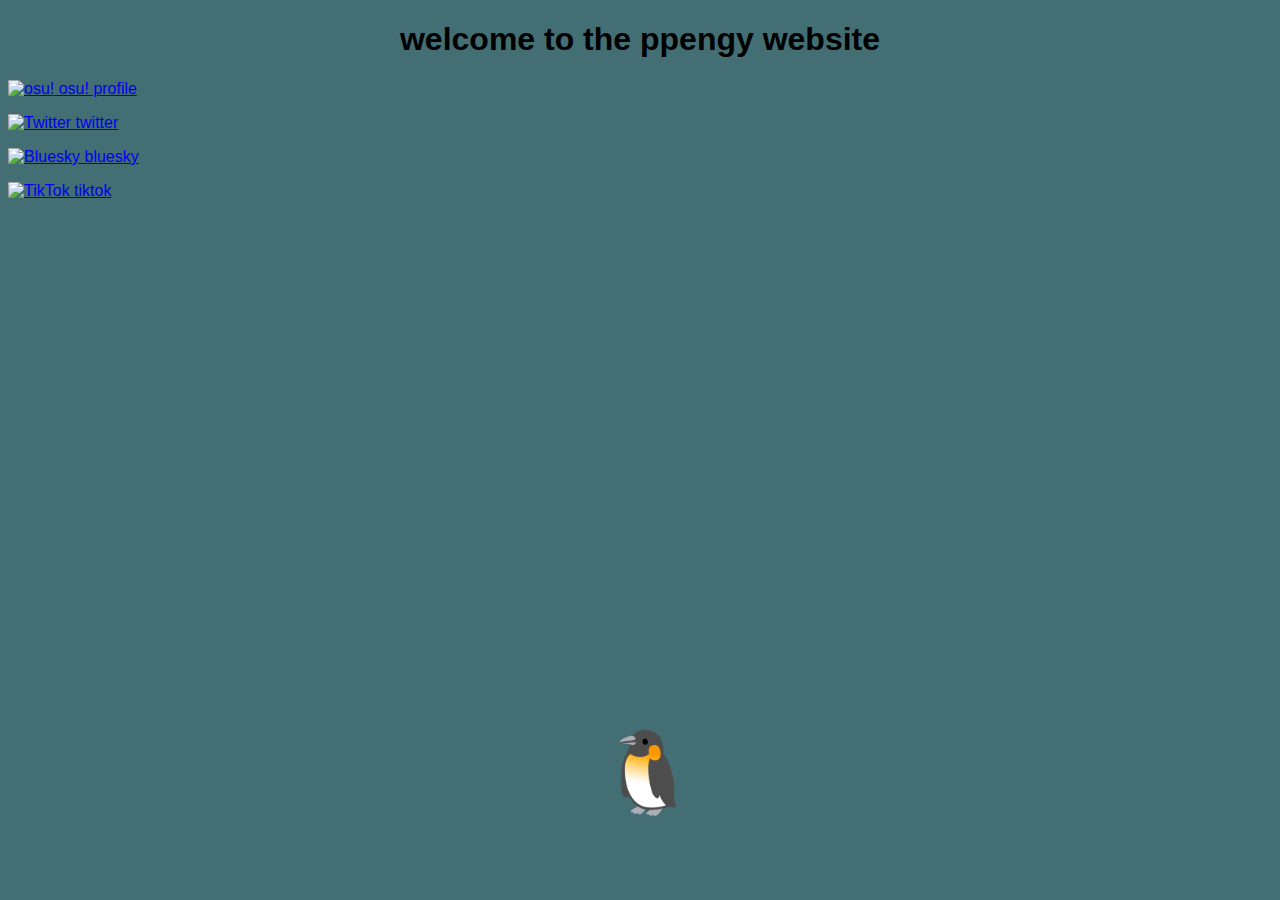
==== main/index.html @ e0b11485 "move so it works" ====
<!DOCTYPE html>
<html lang="en">

<html>

<head>
  <title>pengy</title>
  <style>
    body {
      font-family: Arial, sans-serif;
      text-align: start;
      background-color: #124951cb;
    }

    #penguin {
      position: fixed;
      bottom: 0px;
      width: 100%;
      text-align: center;
    }
  </style>
</head>

<body>
  <center>
    <h1>welcome to the ppengy website</h1>
  </center>
  <div class="link-container">
    <p class="social-link">
      <a href="https://osu.ppy.sh/users/8832233" target="_blank">
        <img src="images/osu.png" style="width:42px;height:42px;" alt="osu!"> osu! profile
      </a>
    </p>

    <p class="social-link">
      <a href="https://x.com/ppengy_" target="_blank">
        <img src="images/twitter.jpg" style="width:42px;height:42px;" alt="Twitter"> twitter
      </a>
    </p>

    <p class="social-link">
      <a href="https://bsky.app/profile/pengy.party" target="_blank">
        <img src="images/bsky.jpg" style="width:42px;height:42px;" alt="Bluesky"> bluesky
      </a>
    </p>

    <p class="social-link">
      <a href="https://www.tiktok.com/@ppengy_/" target="_blank">
        <img src="images/tiktok.png" style="width:42px;height:42px;" alt="TikTok"> tiktok
      </a>
    </p>
  </div>

  <div id="penguin" onclick="play()">
    <p style="font-size: 500%;">🐧</p>

  </div>

  <script>
    function play() {
      var audio = document.getElementById(getRandomInt(3));
      audio.play();
    }
    function getRandomInt(max) {
    return Math.floor(Math.random() * max).toString();
}
  </script>

  <audio id="0" src="audios/bruh.mp3"></audio>
  <audio id="1" src="audios/wow.mp3"></audio>
  <audio id="2" src="audios/fart.mp3"></audio>


</body>

</html>
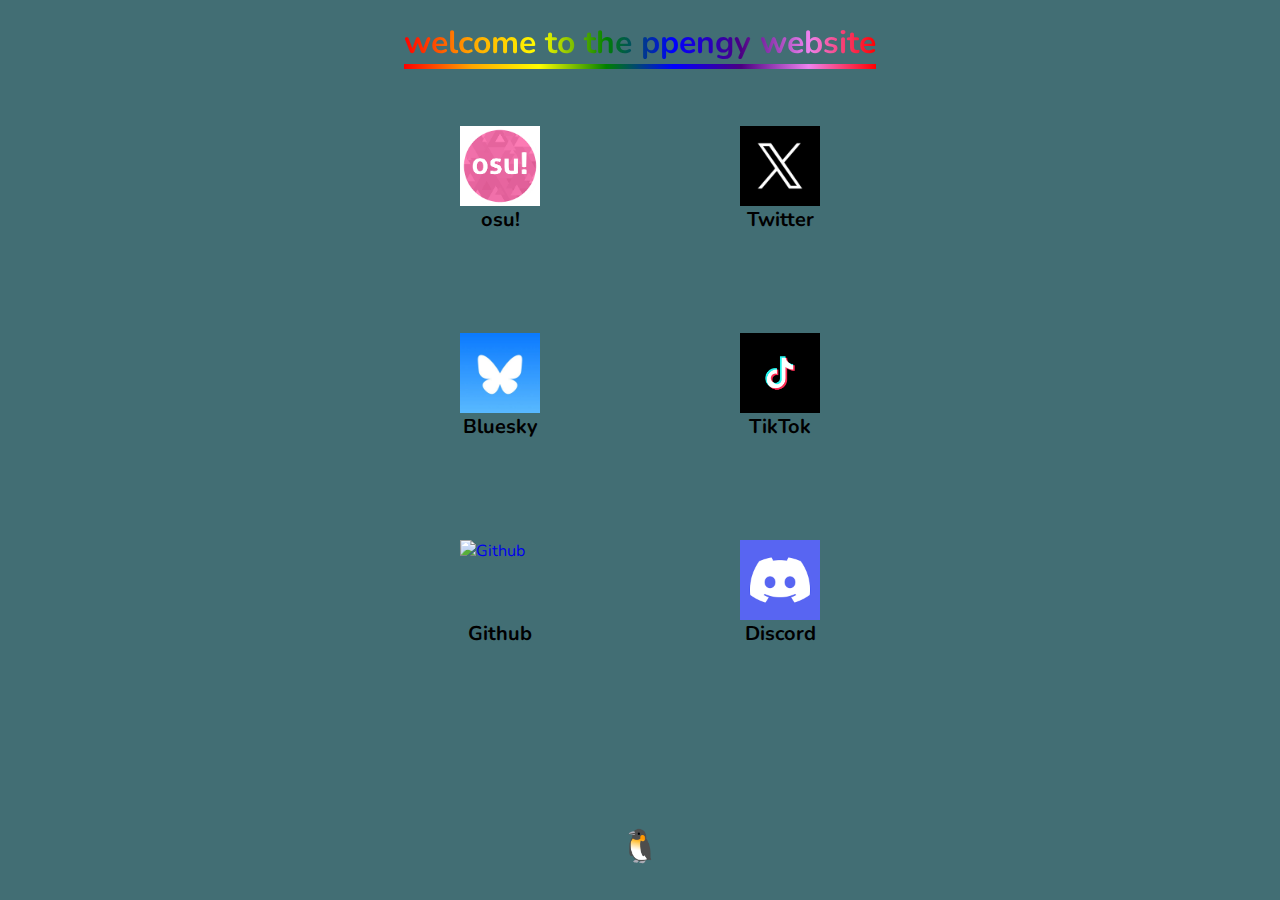
==== commit 2cc2928d: "add animations" ====
--- a/main/index.html
+++ b/main/index.html
@@ -1,76 +1,85 @@
 <!DOCTYPE html>
 <html lang="en">
 
-<html>
-
 <head>
+  <meta charset="UTF-8">
+  <meta name="viewport" content="width=device-width, initial-scale=1.0">
+  <link rel="stylesheet" type="text/css" href="styles.css">
+  <link rel="preconnect" href="https://fonts.googleapis.com">
+  <link rel="preconnect" href="https://fonts.gstatic.com" crossorigin>
+  <link href="https://fonts.googleapis.com/css2?family=Nunito:wght@200;400;700&display=swap" rel="stylesheet">
   <title>pengy</title>
-  <style>
-    body {
-      font-family: Arial, sans-serif;
-      text-align: start;
-      background-color: #124951cb;
-    }
-
-    #penguin {
-      position: fixed;
-      bottom: 0px;
-      width: 100%;
-      text-align: center;
-    }
-  </style>
 </head>
 
 <body>
-  <center>
-    <h1>welcome to the ppengy website</h1>
-  </center>
+  <h1>welcome to the ppengy website</h1>
+
   <div class="link-container">
-    <p class="social-link">
+    <div class="social-link">
       <a href="https://osu.ppy.sh/users/8832233" target="_blank">
-        <img src="images/osu.png" style="width:42px;height:42px;" alt="osu!"> osu! profile
+        <img src="images/osu.png" alt="osu!">
+        <span>osu!</span>
       </a>
-    </p>
+    </div>
 
-    <p class="social-link">
+    <div class="social-link">
       <a href="https://x.com/ppengy_" target="_blank">
-        <img src="images/twitter.jpg" style="width:42px;height:42px;" alt="Twitter"> twitter
+        <img src="images/twitter.jpg" alt="Twitter">
+        <span>Twitter</span>
       </a>
-    </p>
+    </div>
 
-    <p class="social-link">
+    <div class="social-link">
       <a href="https://bsky.app/profile/pengy.party" target="_blank">
-        <img src="images/bsky.jpg" style="width:42px;height:42px;" alt="Bluesky"> bluesky
+        <img src="images/bsky.jpg" alt="Bluesky">
+        <span>Bluesky</span>
       </a>
-    </p>
+    </div>
 
-    <p class="social-link">
+    <div class="social-link">
       <a href="https://www.tiktok.com/@ppengy_/" target="_blank">
-        <img src="images/tiktok.png" style="width:42px;height:42px;" alt="TikTok"> tiktok
+        <img src="images/tiktok.png" alt="TikTok">
+        <span>TikTok</span>
       </a>
-    </p>
+    </div>
+
+    <div class="social-link">
+      <a href="https://github.com/ppengy" target="_blank">
+        <img src="images/github.png" alt="Github">
+        <span>Github</span>
+      </a>
+    </div>
+
+    <div class="social-link">
+      <a href="https://discord.gg/c4rCfDG2KG" target="_blank">
+        <img src="images/discord.png" alt="Discord">
+        <span>Discord</span>
+      </a>
+    </div>
   </div>
 
+
+
   <div id="penguin" onclick="play()">
-    <p style="font-size: 500%;">🐧</p>
-
+    <p>🐧</p>
   </div>
 
   <script>
     function play() {
-      var audio = document.getElementById(getRandomInt(3));
+      var audioID = getRandomInt(3);
+      var audio = document.getElementById(audioID);
       audio.play();
+      penguin.append('🐧');
     }
+
     function getRandomInt(max) {
-    return Math.floor(Math.random() * max).toString();
-}
+      return Math.floor(Math.random() * max).toString();
+    }
   </script>
 
   <audio id="0" src="audios/bruh.mp3"></audio>
   <audio id="1" src="audios/wow.mp3"></audio>
   <audio id="2" src="audios/fart.mp3"></audio>
-
-
 </body>
 
 </html>--- a/main/styles.css
+++ b/main/styles.css
@@ -0,0 +1,104 @@
+.nunito-font {
+    font-family: "Nunito", sans-serif;
+    font-optical-sizing: auto;
+    font-weight: 200;
+    font-style: normal;
+}
+
+/* rainbow text credit to https://stackoverflow.com/a/71909116*/
+h1 {
+    text-align: center;
+    font-size: 32px;
+    font-family: "Nunito", sans-serif;
+    background-image: linear-gradient(to right, red, orange, yellow, green, blue, indigo, violet, red);
+    background-clip: text;
+    -webkit-text-fill-color: transparent;
+    position: relative;
+    animation: rainbow-animation 140s linear infinite;
+}
+
+h1::after {
+    content: '';
+    position: absolute;
+    left: 0;
+    right: 0;
+    bottom: -5px;
+    height: 5px;
+    background-image: linear-gradient(to right, red, orange, yellow, green, blue, indigo, violet, red);
+    animation: rainbow-animation 140s linear infinite;
+}
+
+@keyframes rainbow-animation {
+    to {
+        background-position: 4500vh;
+    }
+}
+
+body {
+    font-family: "Nunito", sans-serif;
+    background-color: #124951cb;
+    height: 100%;
+    margin: 0;
+    display: flex;
+    flex-direction: column;
+    align-items: center;
+    transition: background-color 0.5s ease;
+    animation: fadein 3s;
+}
+
+@keyframes fadein {
+    from {
+        opacity: 0;
+    }
+
+    to {
+        opacity: 1;
+    }
+}
+
+.link-container {
+    display: grid;
+    grid-template-columns: repeat(2, 1fr);
+    column-gap: 200px;
+    row-gap: 100px;
+    padding-top: 40px;
+    justify-content: center;
+}
+
+.link-container a {
+    text-decoration: none;
+    display: flex;
+    flex-direction: column;
+    align-items: center;
+}
+
+.link-container img {
+    display: block;
+    margin: 0 auto;
+    width: 80px;
+    height: 80px;
+    transition: transform 0.5s ease;
+}
+
+.social-link a:hover img {
+    transform: translateY(-10px) scale(1.25);
+}
+
+.link-container a span {
+    color: black;
+    text-decoration: none;
+    cursor: default;
+    font-size: 20px;
+    text-align: center;
+    font-weight: bold;
+}
+
+#penguin {
+    font-size: 200%;
+    margin: 0;
+    padding: 0;
+    position: fixed;
+    bottom: 0;
+    text-align: center;
+    cursor: pointer;
+}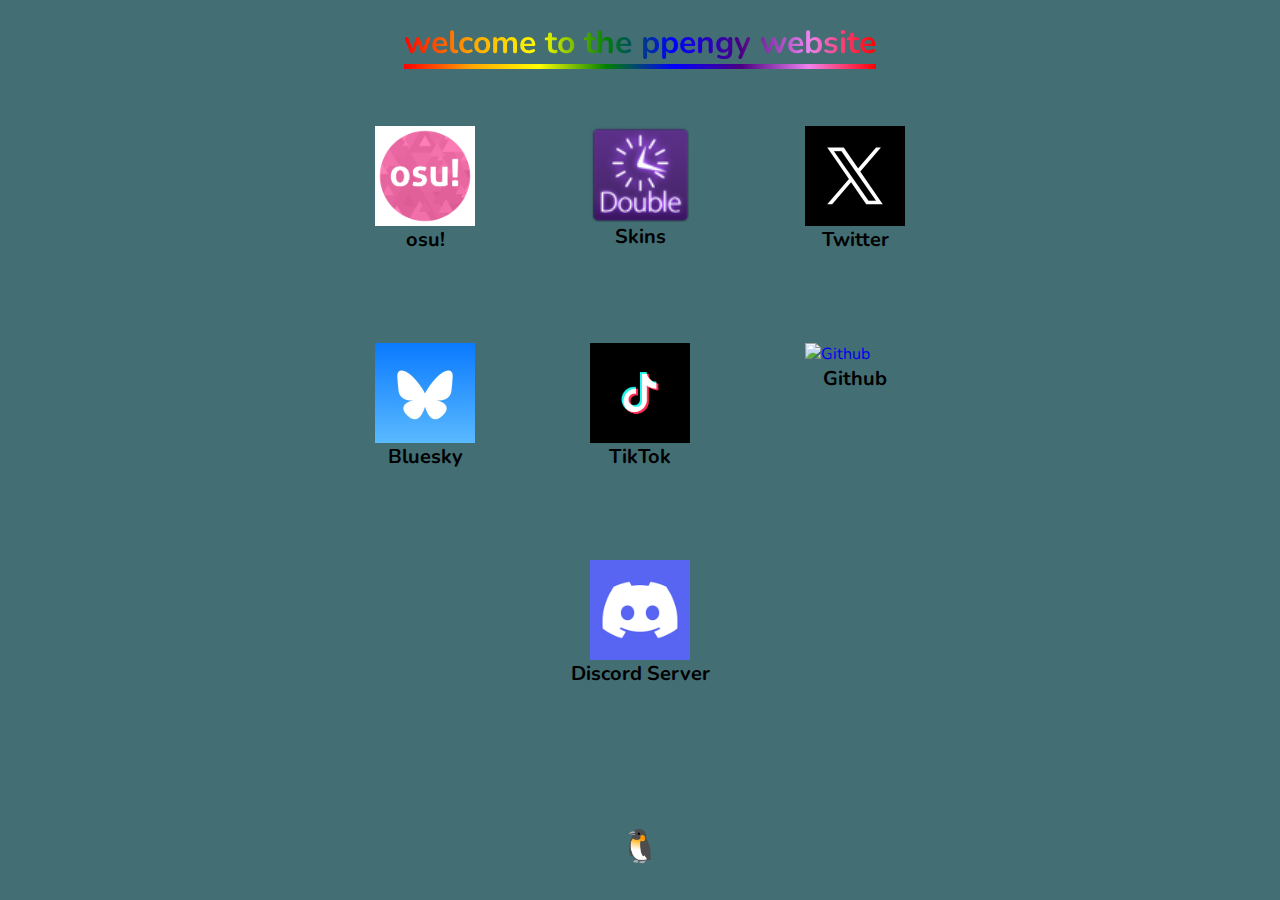
==== commit e4fedeb3: "added link for skins page" ====
--- a/main/index.html
+++ b/main/index.html
@@ -19,6 +19,12 @@
       <a href="https://osu.ppy.sh/users/8832233" target="_blank">
         <img src="images/osu.png" alt="osu!">
         <span>osu!</span>
+      </a>
+    </div>
+    <div class="social-link">
+      <a href="skins" target="_blank">
+        <img src="images/skins.png" alt="skins">
+        <span>Skins</span>
       </a>
     </div>
 
@@ -49,13 +55,21 @@
         <span>Github</span>
       </a>
     </div>
-
+    <!-- blank class for formatting -->
+    <div class="social-link">
+      <a href="" target="_blank">
+        <img src="" alt="">
+        <span></span>
+      </a>
+    </div>
     <div class="social-link">
       <a href="https://discord.gg/c4rCfDG2KG" target="_blank">
         <img src="images/discord.png" alt="Discord">
-        <span>Discord</span>
+        <span>Discord Server</span>
       </a>
     </div>
+
+
   </div>
 
 
--- a/main/styles.css
+++ b/main/styles.css
@@ -2,13 +2,12 @@
     font-family: "Nunito", sans-serif;
     font-optical-sizing: auto;
     font-weight: 200;
-    font-style: normal;
 }
 
-/* rainbow text credit to https://stackoverflow.com/a/71909116*/
+/* Rainbow text (credit to https://stackoverflow.com/a/71909116) */
 h1 {
     text-align: center;
-    font-size: 32px;
+    font-size: min(10vh, 32px);
     font-family: "Nunito", sans-serif;
     background-image: linear-gradient(to right, red, orange, yellow, green, blue, indigo, violet, red);
     background-clip: text;
@@ -50,7 +49,6 @@
     from {
         opacity: 0;
     }
-
     to {
         opacity: 1;
     }
@@ -58,9 +56,12 @@
 
 .link-container {
     display: grid;
-    grid-template-columns: repeat(2, 1fr);
-    column-gap: 200px;
-    row-gap: 100px;
+    max-width: 600px;
+    min-width: 375px;
+    width: 100%;
+    grid-template-columns: repeat(auto-fit, minmax(160px, 1fr));
+    column-gap: min(5vh, 80px);
+    row-gap: 10vh;
     padding-top: 40px;
     justify-content: center;
 }
@@ -75,18 +76,17 @@
 .link-container img {
     display: block;
     margin: 0 auto;
-    width: 80px;
-    height: 80px;
+    width: max(70px, min(20vh, 10vw));
+    max-width: 100px;
     transition: transform 0.5s ease;
 }
 
 .social-link a:hover img {
-    transform: translateY(-10px) scale(1.25);
+    transform: translateY(-15px) scale(1.25);
 }
 
 .link-container a span {
     color: black;
-    text-decoration: none;
     cursor: default;
     font-size: 20px;
     text-align: center;
@@ -94,6 +94,7 @@
 }
 
 #penguin {
+    animation: ease-in 0.5s;
     font-size: 200%;
     margin: 0;
     padding: 0;
